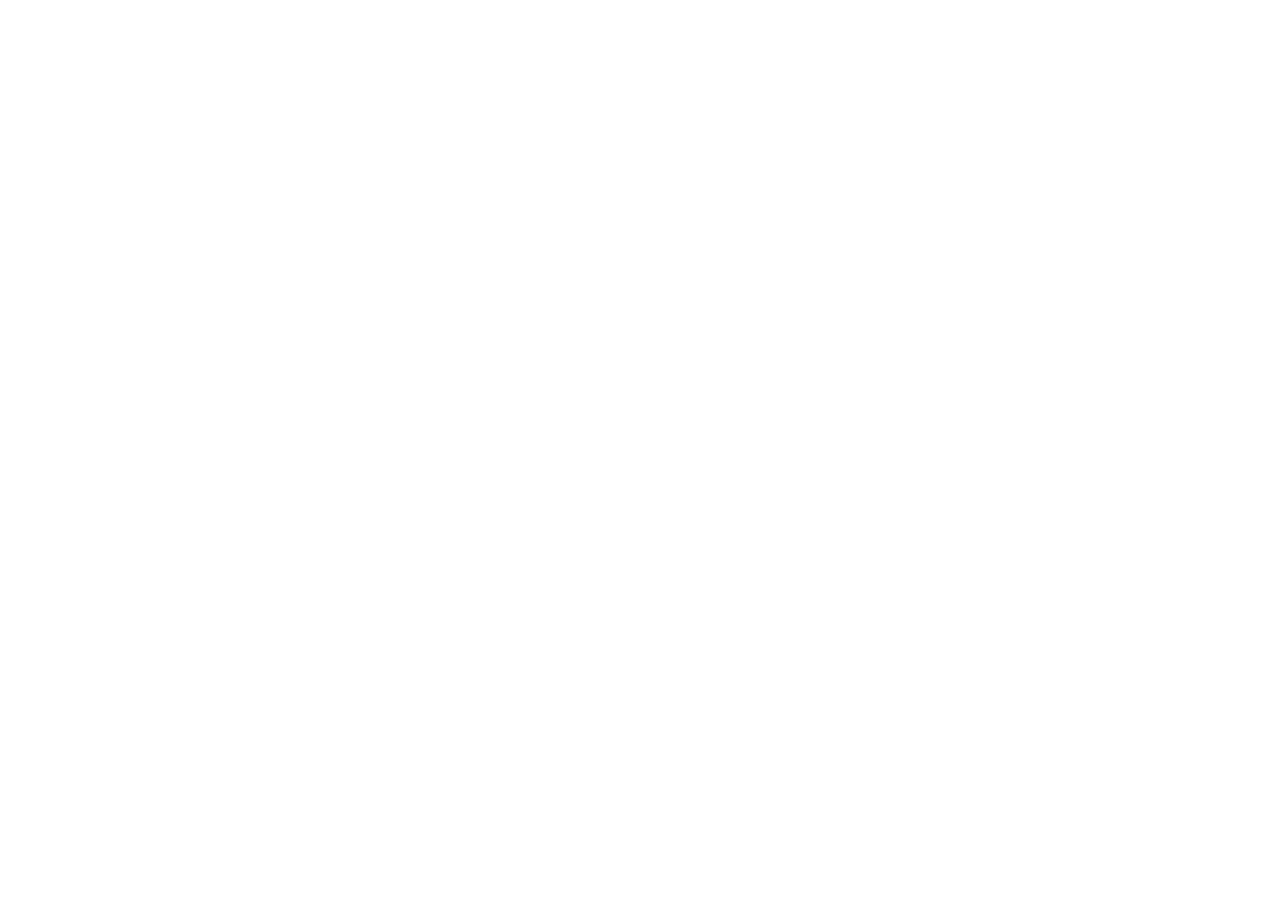
==== index.html @ 55fac1ce "Teste" ====
<!DOCTYPE html>
<html lang="pt-BR">
<head>
 <meta charset="UTF-8">
 <meta name="viewport" content="width=device-width, initial-scale=1.0">
 <title>Minha Pagina sobre [SEU TEMA]</title>
</head>
<body>
 <header> <!-- h1 + nav TESTE -->
 <nav> <!-- links de ancora -->
 <main>
 <section id="sobre"> <!-- Apresentacao do tema -->
 <section id="topicos"> <!-- Listas e destaques -->
 <section id="dados"> <!-- Tabela comparativa -->
 <section id="galeria"> <!-- Imagens com figcaption -->
 <footer> <!-- Creditos e contato -->
</body>
</html>
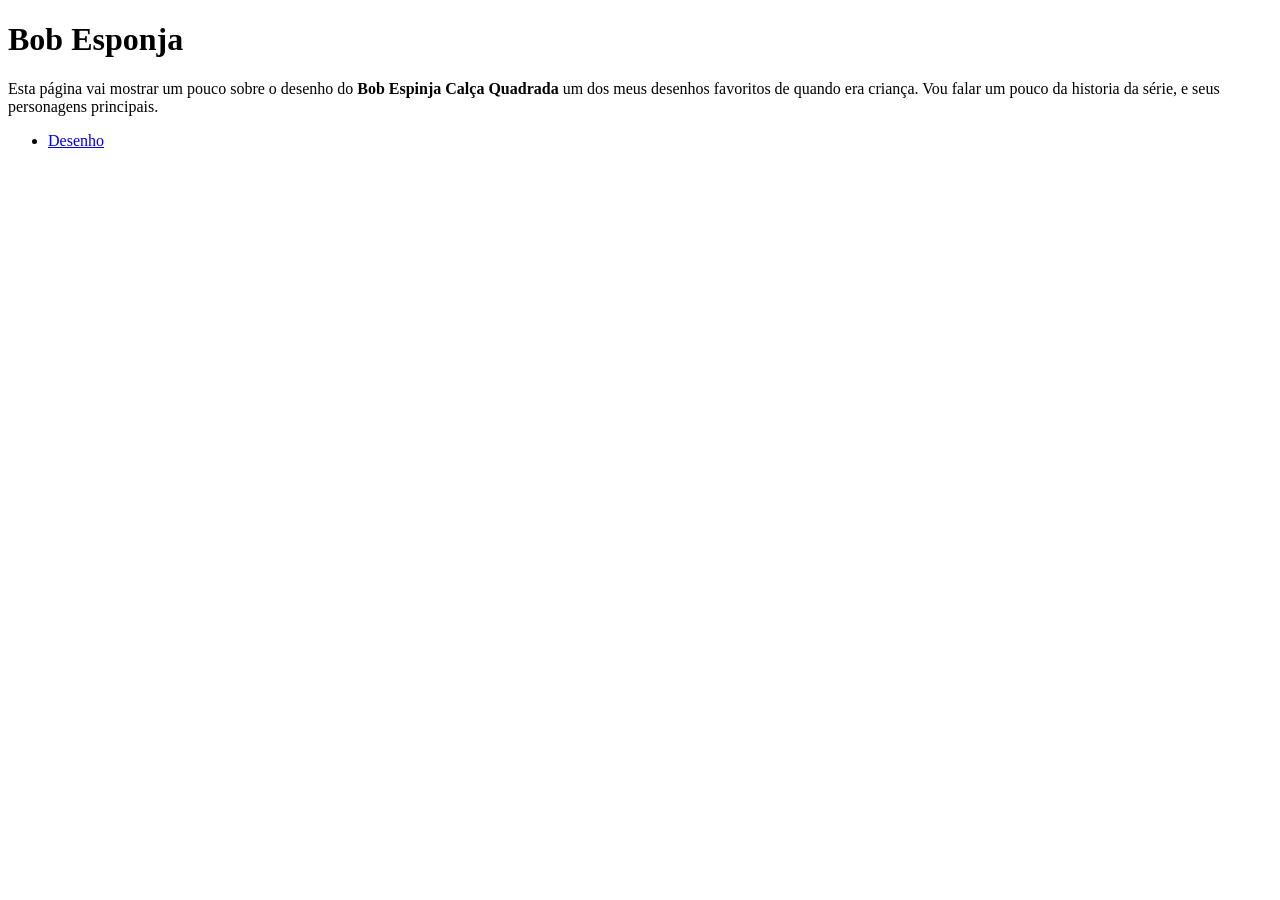
==== commit e39a83bf: "Header pronto" ====
--- a/index.html
+++ b/index.html
@@ -3,16 +3,31 @@
 <head>
  <meta charset="UTF-8">
  <meta name="viewport" content="width=device-width, initial-scale=1.0">
- <title>Minha Pagina sobre [SEU TEMA]</title>
+ <title>Minha Pagina sobre Bob Esponja</title>
 </head>
 <body>
- <header> <!-- h1 + nav TESTE -->
- <nav> <!-- links de ancora -->
+    <header>
+        <h1>Bob Esponja</h1>
+        <p>
+            Esta página vai mostrar um pouco sobre o desenho do <strong>Bob Espinja Calça Quadrada</strong> um dos meus desenhos favoritos de quando era criança.
+            Vou falar um pouco da historia da série, e seus personagens principais.
+            
+        </p>
+    
+        
+        <nav>
+            <ul>
+                <li><a href="#desenho">Desenho</a></li>
+            </ul>
+        </nav>
+
+    </header>
  <main>
- <section id="sobre"> <!-- Apresentacao do tema -->
+     <section id="sobre"> <!-- Apresentacao do tema -->
  <section id="topicos"> <!-- Listas e destaques -->
  <section id="dados"> <!-- Tabela comparativa -->
  <section id="galeria"> <!-- Imagens com figcaption -->
  <footer> <!-- Creditos e contato -->
+ </main>
 </body>
 </html>
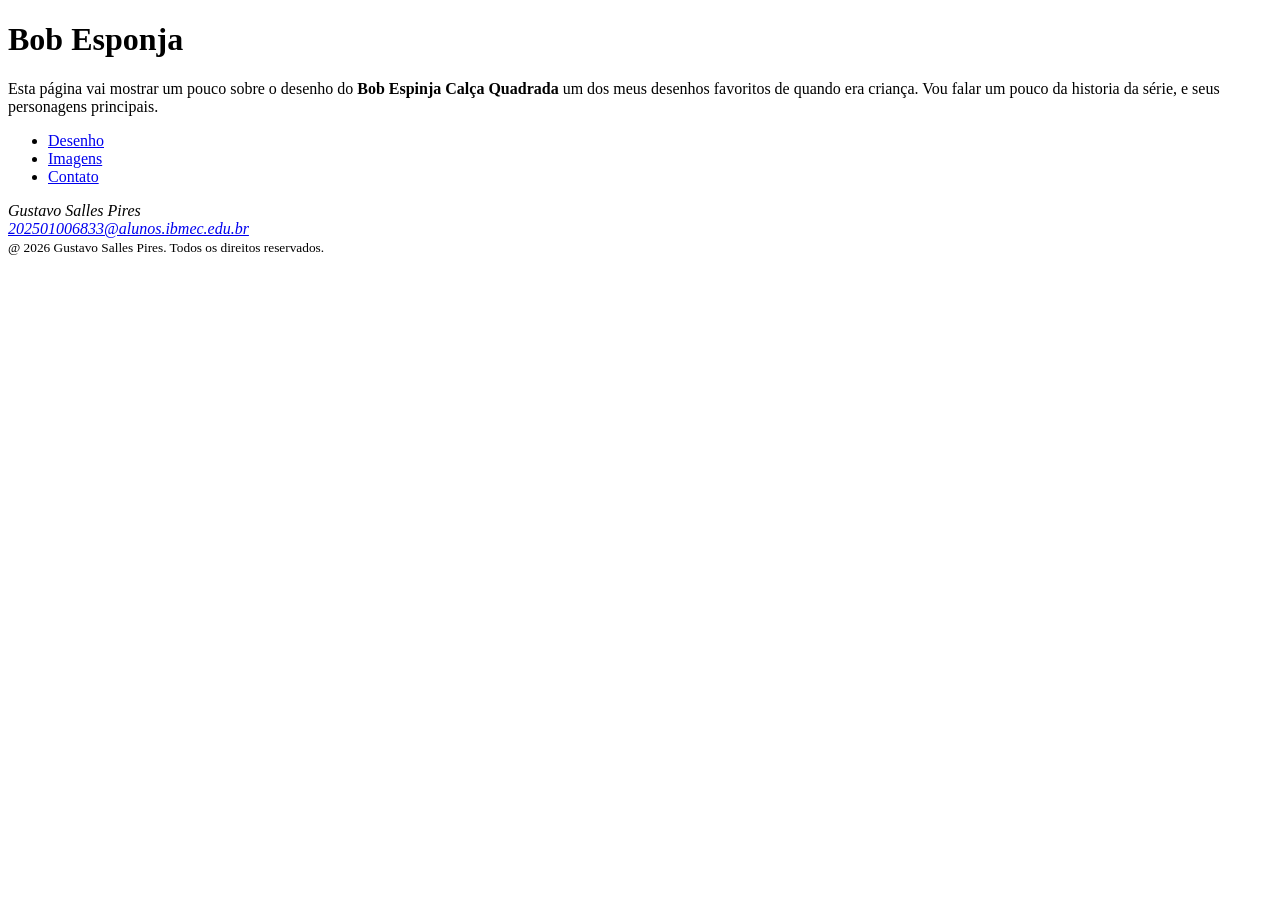
==== commit 7a8cdfdf: "footer pronto" ====
--- a/index.html
+++ b/index.html
@@ -18,16 +18,26 @@
         <nav>
             <ul>
                 <li><a href="#desenho">Desenho</a></li>
+                <li><a href="#imagens">Imagens</a></li>
+                <li><a href="#contato">Contato</a></li>
             </ul>
         </nav>
 
     </header>
+    <footer id="contato">
+        <address>
+            Gustavo Salles Pires<br>
+            <a href="mailto:202501006833@alunos.ibmec.edu.br">202501006833@alunos.ibmec.edu.br</a>
+        </address>
+        <small>
+            @ 2026 Gustavo Salles Pires. Todos os direitos reservados.
+        </small>
+    </footer>
  <main>
      <section id="sobre"> <!-- Apresentacao do tema -->
  <section id="topicos"> <!-- Listas e destaques -->
  <section id="dados"> <!-- Tabela comparativa -->
  <section id="galeria"> <!-- Imagens com figcaption -->
- <footer> <!-- Creditos e contato -->
  </main>
 </body>
 </html>
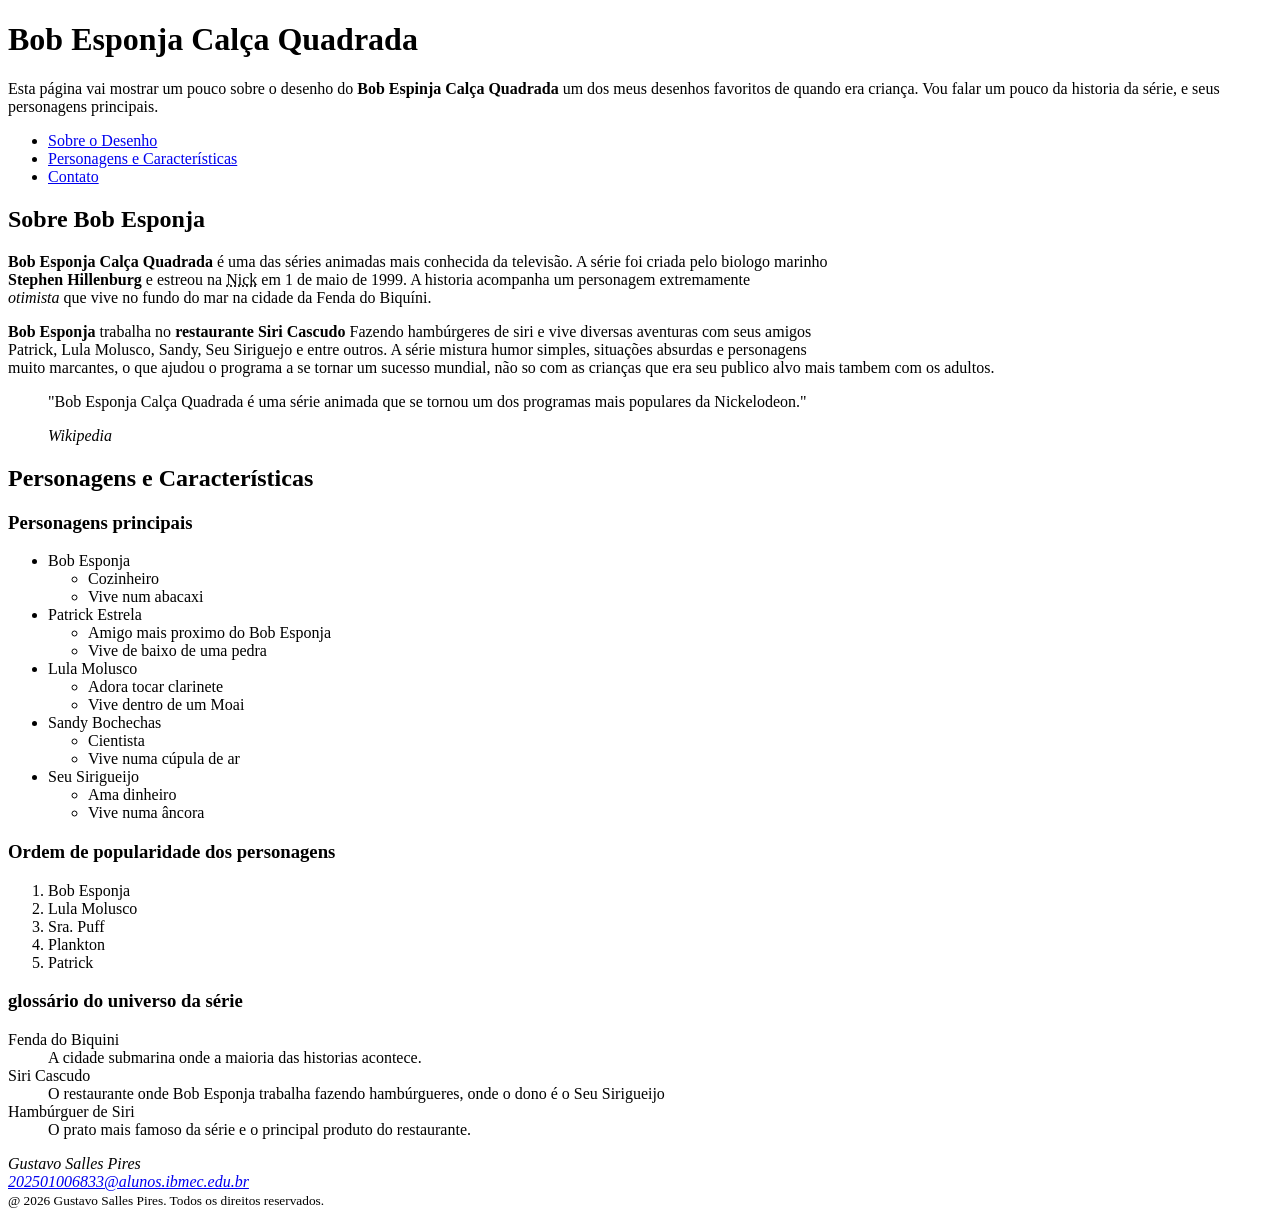
==== commit d6ae0904: "Seção topicos terminada" ====
--- a/index.html
+++ b/index.html
@@ -7,7 +7,7 @@
 </head>
 <body>
     <header>
-        <h1>Bob Esponja</h1>
+        <h1>Bob Esponja Calça Quadrada</h1>
         <p>
             Esta página vai mostrar um pouco sobre o desenho do <strong>Bob Espinja Calça Quadrada</strong> um dos meus desenhos favoritos de quando era criança.
             Vou falar um pouco da historia da série, e seus personagens principais.
@@ -17,13 +17,89 @@
         
         <nav>
             <ul>
-                <li><a href="#desenho">Desenho</a></li>
-                <li><a href="#imagens">Imagens</a></li>
+                <li><a href="#sobre">Sobre o Desenho</a></li>
+                <li><a href="#topicos">Personagens e Características</a></li>
                 <li><a href="#contato">Contato</a></li>
             </ul>
         </nav>
 
     </header>
+    <main>
+        <section id="sobre">
+            <h2>Sobre Bob Esponja</h2>
+            <p>
+                <strong>Bob Esponja Calça Quadrada</strong> é uma das séries animadas mais conhecida da televisão.
+                A série foi criada pelo biologo marinho <br><strong>Stephen Hillenburg</strong> e estreou na <abbr title="Nickelodeon">Nick</abbr> em <time datetime="1999-05-01">1 de maio de 1999</time>.
+                A historia acompanha um personagem extremamente <br><em>otimista</em> que vive no fundo do mar na cidade da Fenda do Biquíni.
+            </p>
+
+
+            <p>
+                <strong>Bob Esponja</strong> trabalha no <strong>restaurante Siri Cascudo</strong> Fazendo hambúrgeres de siri e vive diversas aventuras com seus amigos<br>
+                Patrick, Lula Molusco, Sandy, Seu Siriguejo e entre outros. A série mistura humor simples, situações absurdas e personagens<br>
+                muito marcantes, o que ajudou o programa a se tornar um sucesso mundial, não so com as crianças que era seu publico alvo mais tambem com os adultos.
+            <p>
+                
+            <blockquote cite="https://pt.wikipedia.org/wiki/Bob_Esponja_Cal%C3%A7a_Quadrada">
+                <p>"Bob Esponja Calça Quadrada é uma série animada que se tornou um dos programas mais populares da Nickelodeon."</p>
+                <footer><cite>Wikipedia</cite></footer>
+            </blockquote>
+                
+        </section>
+        <section id="topicos">
+            <h2>Personagens e Características</h2>
+
+            <h3>Personagens principais</h3>
+            <ul>
+                <li>Bob Esponja</li>
+                <ul>
+                    <li>Cozinheiro</li>
+                    <li>Vive num abacaxi</li>
+                </ul>
+                <li>Patrick Estrela</li>
+                <ul>
+                    <li>Amigo mais proximo do Bob Esponja</li>
+                    <li>Vive de baixo de uma pedra</li>
+                </ul>
+                <li>Lula Molusco</li>
+                <ul>
+                    <li>Adora tocar clarinete</li>
+                    <li>Vive dentro de um Moai</li>
+                </ul>
+                <li>Sandy Bochechas</li>
+                <ul>
+                    <li>Cientista</li>
+                    <li>Vive numa cúpula de ar</li>
+                </ul>
+                <li>Seu Sirigueijo</li>
+                <ul>
+                    <li>Ama dinheiro</li>
+                    <li>Vive numa âncora</li>
+                </ul>
+            </ul>
+            <h3>Ordem de popularidade dos personagens</h3>
+            <ol>
+                <li>Bob Esponja</li>
+                <li>Lula Molusco</li>
+                <li>Sra. Puff</li>
+                <li>Plankton</li>
+                <li>Patrick</li>
+            </ol>
+
+            <h3>glossário do universo da série</h3>
+            <dl>
+                <dt>Fenda do Biquini</dt>
+                <dd>A cidade submarina onde a maioria das historias acontece.</dd>
+
+                <dt>Siri Cascudo</dt>
+                <dd>O restaurante onde Bob Esponja trabalha fazendo hambúrgueres, onde o dono é o Seu Sirigueijo</dd>
+
+                <dt>Hambúrguer de Siri</dt>
+                <dd>O prato mais famoso da série e o principal produto do restaurante.</dd>
+            </dl>
+
+        </section>
+    </main>
     <footer id="contato">
         <address>
             Gustavo Salles Pires<br>
@@ -33,11 +109,5 @@
             @ 2026 Gustavo Salles Pires. Todos os direitos reservados.
         </small>
     </footer>
- <main>
-     <section id="sobre"> <!-- Apresentacao do tema -->
- <section id="topicos"> <!-- Listas e destaques -->
- <section id="dados"> <!-- Tabela comparativa -->
- <section id="galeria"> <!-- Imagens com figcaption -->
- </main>
 </body>
 </html>
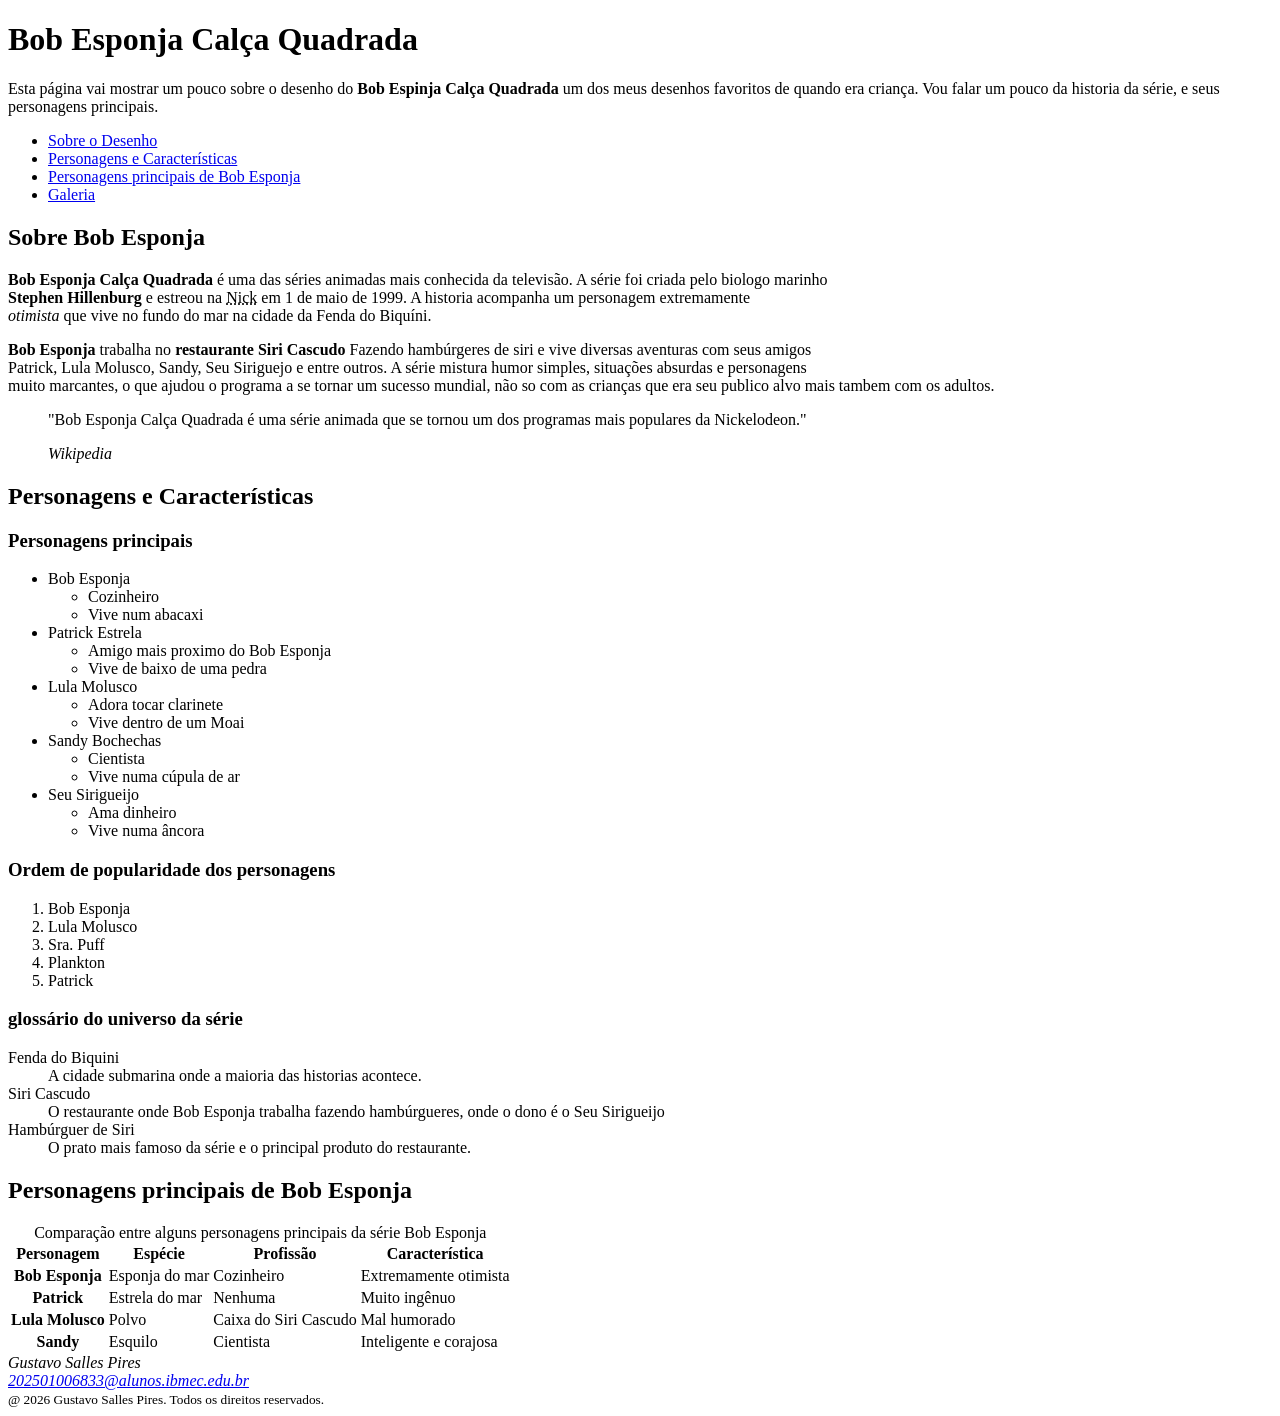
==== commit 3a176b65: "Parte da tabela completa" ====
--- a/index.html
+++ b/index.html
@@ -19,7 +19,8 @@
             <ul>
                 <li><a href="#sobre">Sobre o Desenho</a></li>
                 <li><a href="#topicos">Personagens e Características</a></li>
-                <li><a href="#contato">Contato</a></li>
+                <li><a href="#dados">Personagens principais de Bob Esponja</a></li>
+                <li><a href="#galeria">Galeria</a></li>
             </ul>
         </nav>
 
@@ -99,6 +100,54 @@
             </dl>
 
         </section>
+
+        <section id="dados">
+            <h2>Personagens principais de Bob Esponja</h2>
+
+            <table>
+                <caption>Comparação entre alguns personagens principais da série Bob Esponja</caption>
+                <thead>
+                    <tr>
+                        <th scope="col">Personagem</th>
+                        <th scope="col">Espécie</th>
+                        <th scope="col">Profissão</th>
+                        <th scope="col">Característica</th>
+                    </tr>
+                </thead>
+                <tbody>
+
+                    <tr>
+                        <th scope="row">Bob Esponja</th>
+                        <td>Esponja do mar</td>
+                        <td>Cozinheiro</td>
+                        <td>Extremamente otimista</td>
+                    </tr>
+
+                    <tr>
+                        <th scope="row">Patrick</th>
+                        <td>Estrela do mar</td>
+                        <td>Nenhuma</td>
+                        <td>Muito ingênuo</td>
+                    </tr>
+
+                    <tr>
+                        <th scope="row">Lula Molusco</th>
+                        <td>Polvo</td>
+                        <td>Caixa do Siri Cascudo</td>
+                        <td>Mal humorado</td>
+                    </tr>
+
+                    <tr>
+                        <th scope="row">Sandy</th>
+                        <td>Esquilo</td>
+                        <td>Cientista</td>
+                        <td>Inteligente e corajosa</td>
+                    </tr>
+                </tbody>
+            </table>
+        </section>
+
+        <section id="galeria"></section>
     </main>
     <footer id="contato">
         <address>
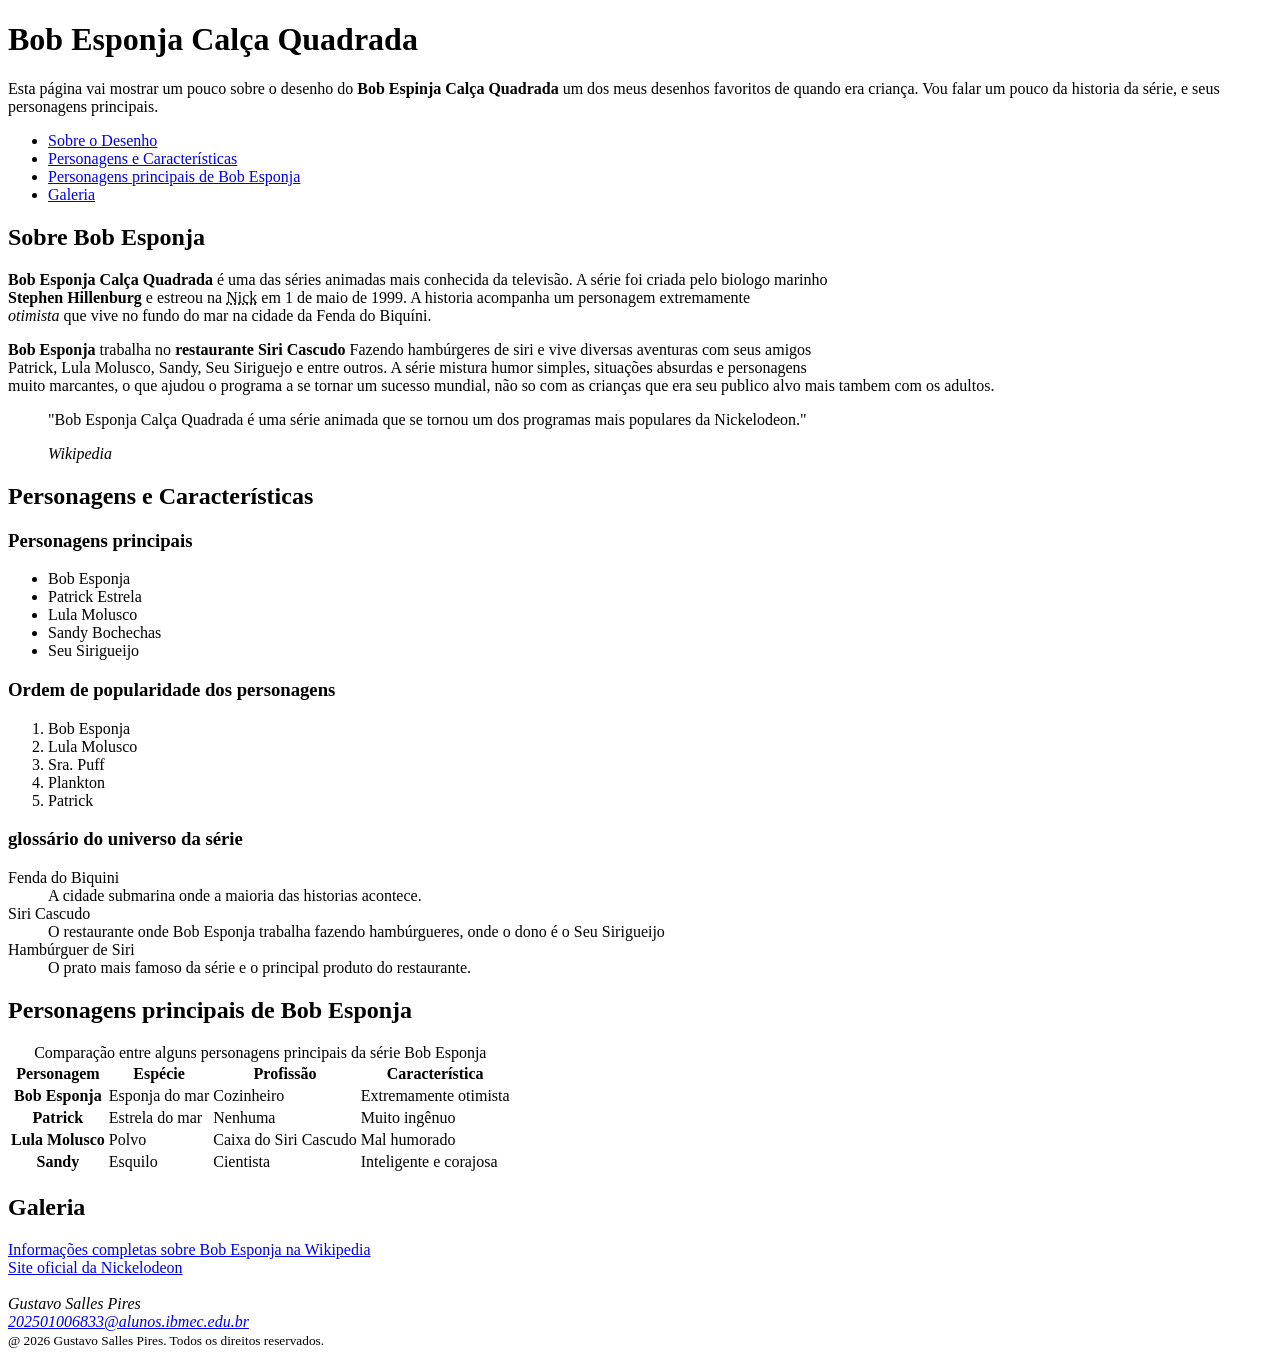
==== commit 51cfdd76: "Correção topicos" ====
--- a/index.html
+++ b/index.html
@@ -53,30 +53,10 @@
             <h3>Personagens principais</h3>
             <ul>
                 <li>Bob Esponja</li>
-                <ul>
-                    <li>Cozinheiro</li>
-                    <li>Vive num abacaxi</li>
-                </ul>
                 <li>Patrick Estrela</li>
-                <ul>
-                    <li>Amigo mais proximo do Bob Esponja</li>
-                    <li>Vive de baixo de uma pedra</li>
-                </ul>
                 <li>Lula Molusco</li>
-                <ul>
-                    <li>Adora tocar clarinete</li>
-                    <li>Vive dentro de um Moai</li>
-                </ul>
                 <li>Sandy Bochechas</li>
-                <ul>
-                    <li>Cientista</li>
-                    <li>Vive numa cúpula de ar</li>
-                </ul>
                 <li>Seu Sirigueijo</li>
-                <ul>
-                    <li>Ama dinheiro</li>
-                    <li>Vive numa âncora</li>
-                </ul>
             </ul>
             <h3>Ordem de popularidade dos personagens</h3>
             <ol>
@@ -147,7 +127,17 @@
             </table>
         </section>
 
-        <section id="galeria"></section>
+        <section id="galeria">
+            <h2>Galeria</h2>
+        </section>
+
+        <a href="https://pt.wikipedia.org/wiki/Bob_Esponja_Cal%C3%A7a_Quadrada"
+        target="_blank"
+        rel="noopener noreferrer">Informações completas sobre Bob Esponja na Wikipedia</a><br>
+
+        <a href="https://www.nickelodeon.com"
+        target="_blank"
+        rel="noopener noreferrer">Site oficial da Nickelodeon</a><br><br>
     </main>
     <footer id="contato">
         <address>
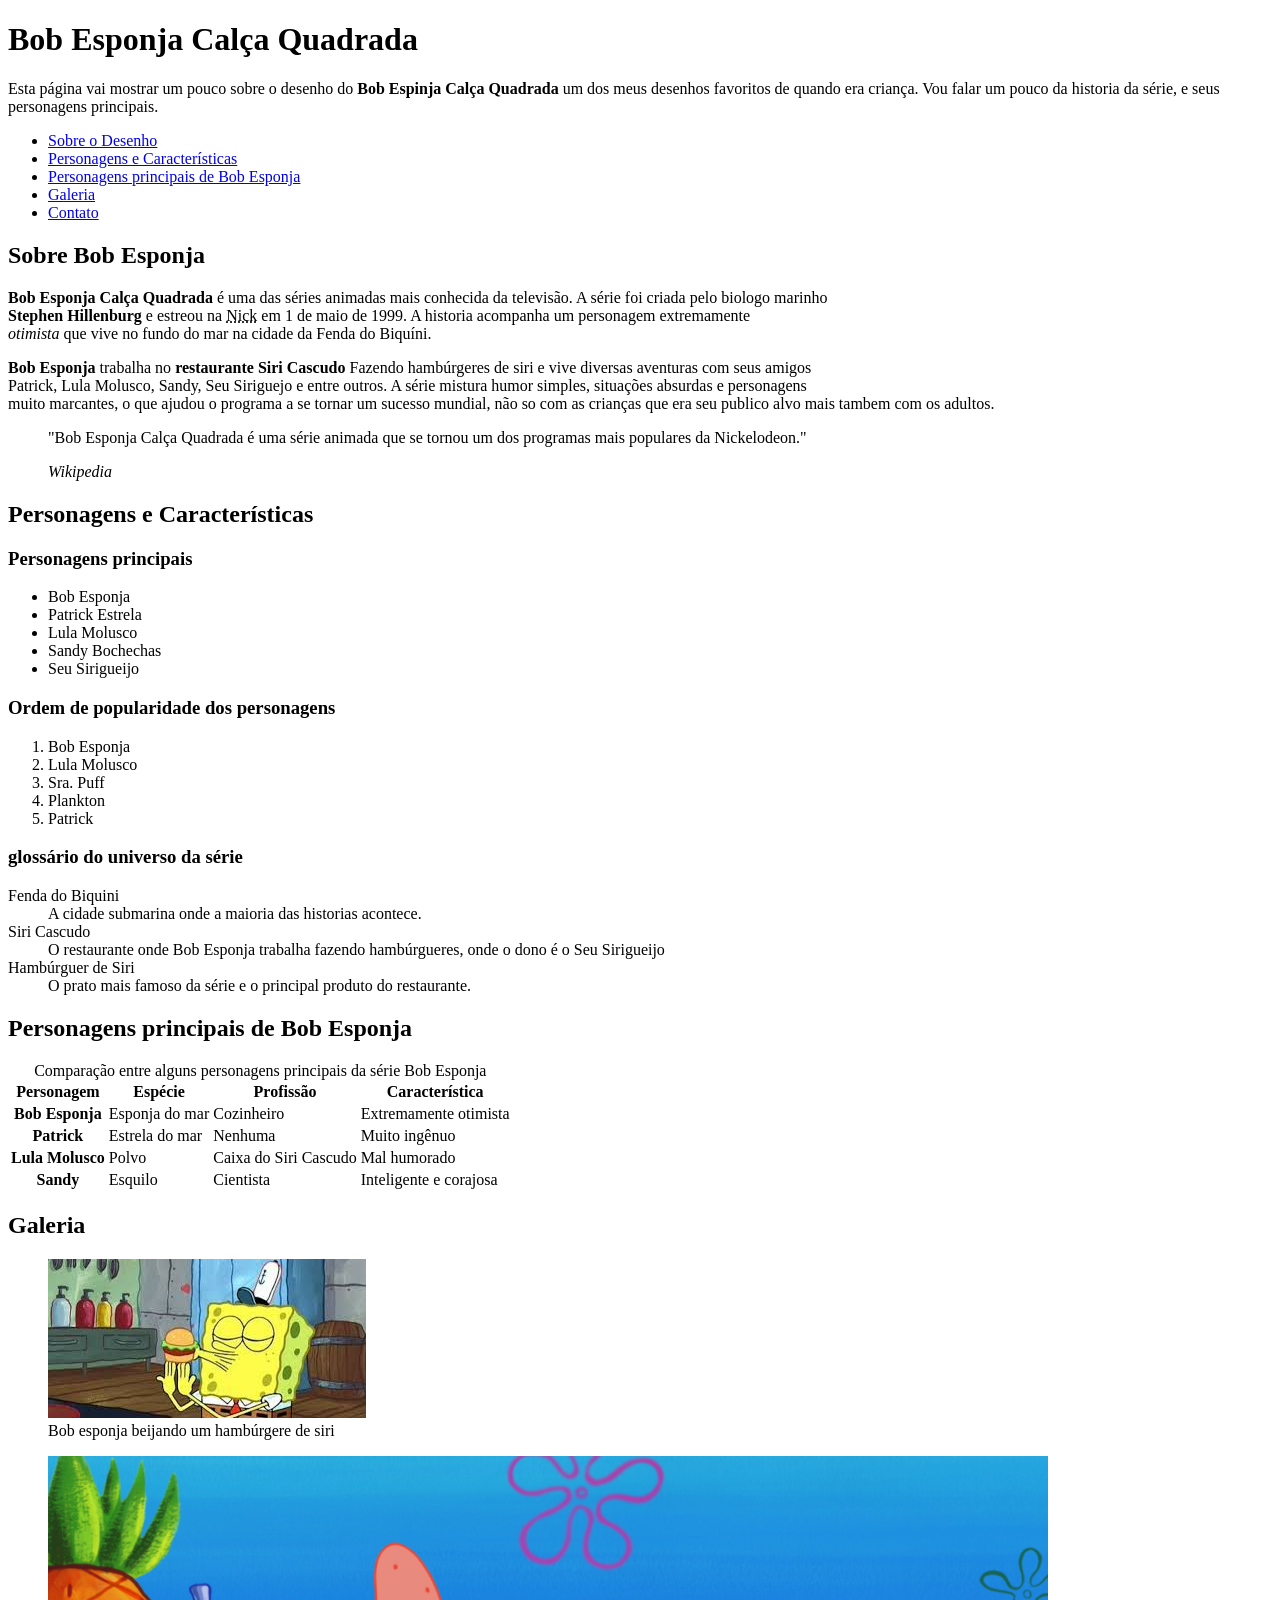
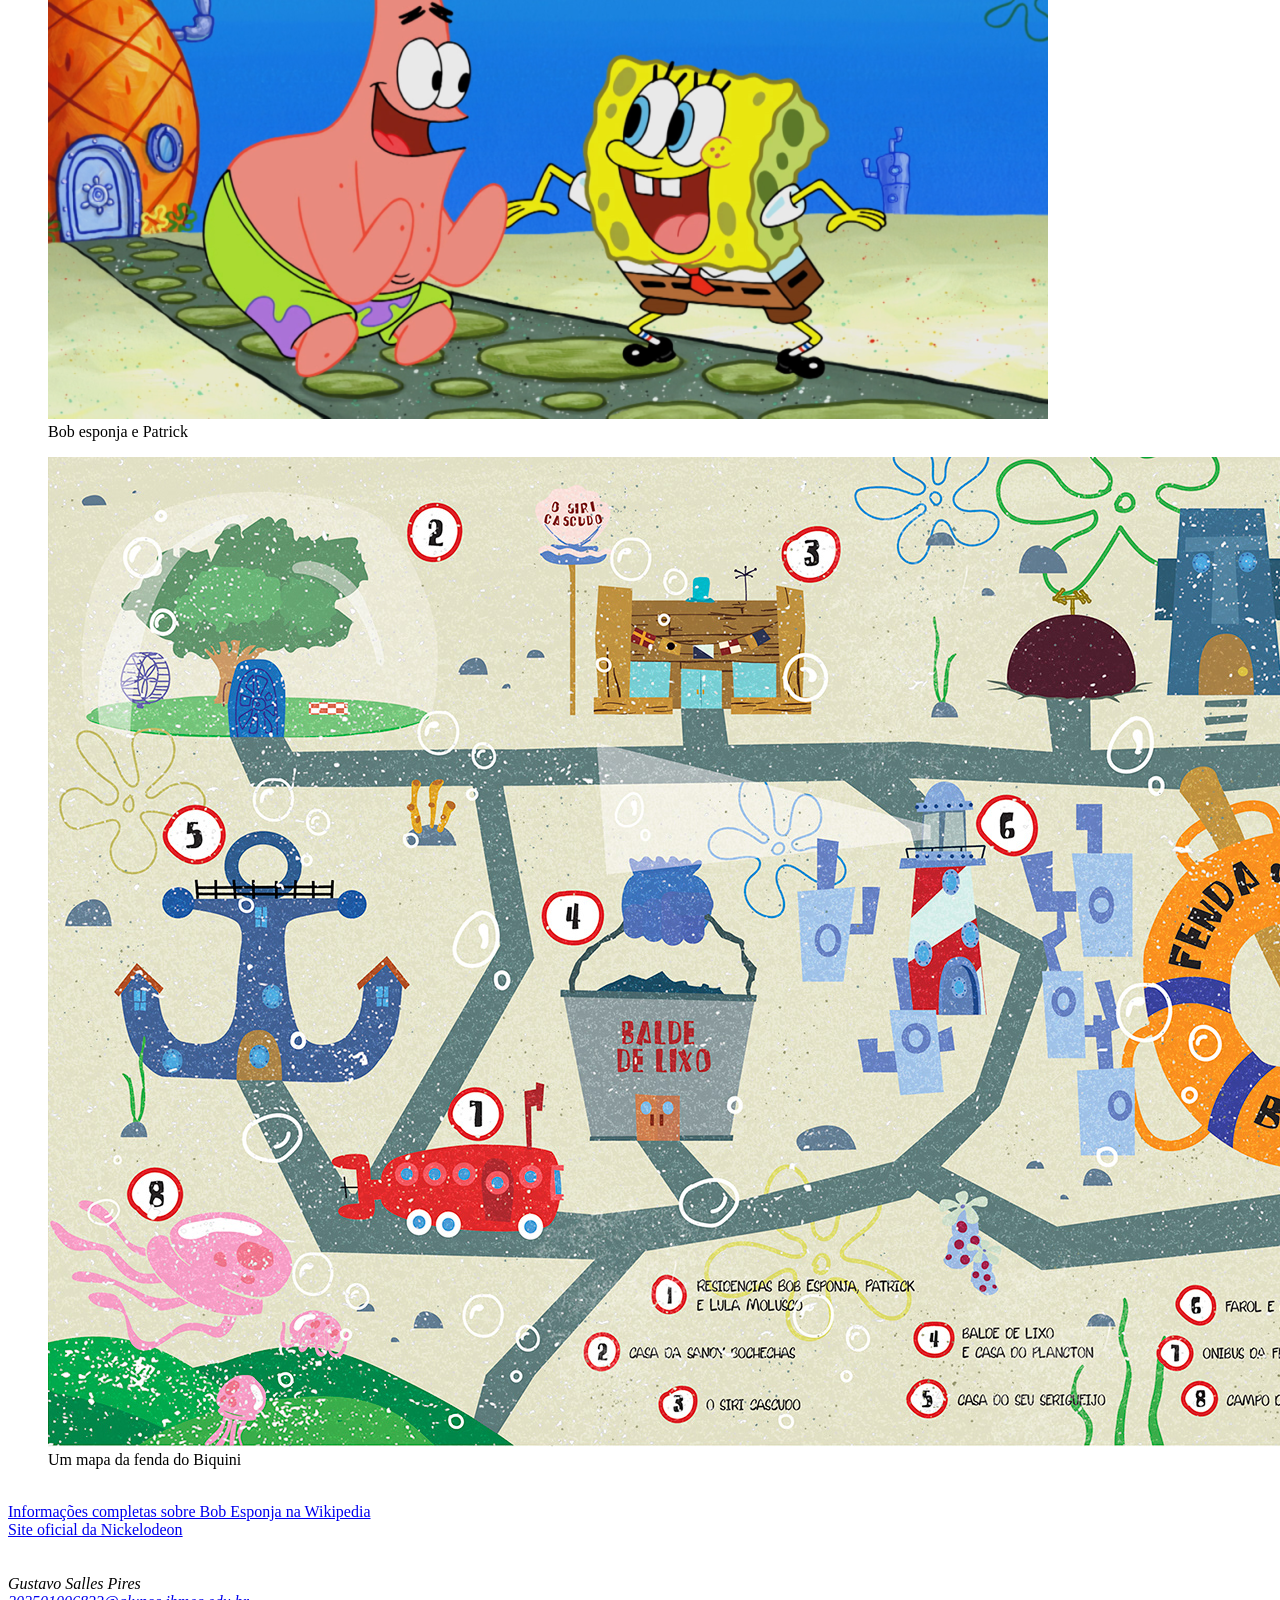
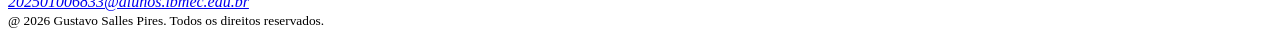
==== commit 0fe36c46: "Trabalho completo(correção de erros e a galeria feita)" ====
--- a/index.html
+++ b/index.html
@@ -21,6 +21,7 @@
                 <li><a href="#topicos">Personagens e Características</a></li>
                 <li><a href="#dados">Personagens principais de Bob Esponja</a></li>
                 <li><a href="#galeria">Galeria</a></li>
+                <li><a href="#contato">Contato</a></li>
             </ul>
         </nav>
 
@@ -129,7 +130,20 @@
 
         <section id="galeria">
             <h2>Galeria</h2>
+            <figure>
+                <img src="bobesponjacozinha.jpg" alt="Bob esponja beijando um hambúrgere de siri" >
+                <figcaption>Bob esponja beijando um hambúrgere de siri</figcaption>
+            </figure>
+            <figure>
+                <img src="bobesponjaepatrick.png" alt="Bob esponja e patrick em frente o abacaxi">
+                <figcaption>Bob esponja e Patrick</figcaption>
+            </figure>
+            <figure>
+                <img src="fendadobiquini.jpg" alt="Um mapa da fenda do Biquini">
+                <figcaption>Um mapa da fenda do Biquini</figcaption>
+            </figure>
         </section>
+        <br>
 
         <a href="https://pt.wikipedia.org/wiki/Bob_Esponja_Cal%C3%A7a_Quadrada"
         target="_blank"
@@ -139,6 +153,7 @@
         target="_blank"
         rel="noopener noreferrer">Site oficial da Nickelodeon</a><br><br>
     </main>
+    <br>
     <footer id="contato">
         <address>
             Gustavo Salles Pires<br>
